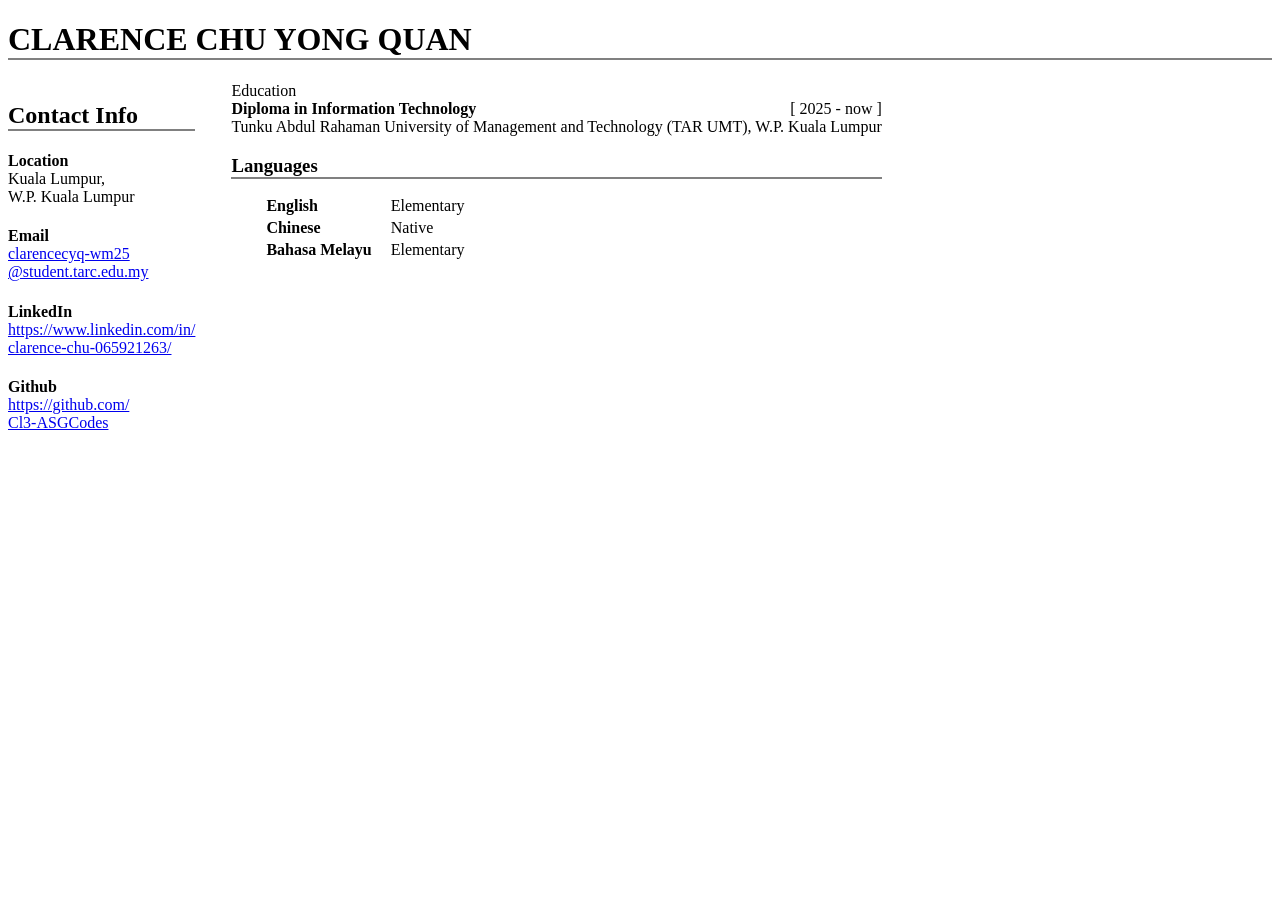
==== index.html @ 30cbedd7 "Add initial HTML structure and styling" ====
<!DOCTYPE html>
<html>

<style>
:is(h1,h2,h3,h4,h5,h6) :is(span,a, div) {
	font-weight: normal;
}

div :is(h1,h2,h3,h4,h5,h6) {
	margin-bottom: 15px;
}

.text-align-right {
	display: flex;
	justify-content: space-between;
}

.flex-parent {
	display: flex;
	gap: 20px;
}

.left {
	padding-right: 1rem;
	align-items:left;
	/*background: linear-gradient(to left, #faf1da, transparent);*/
	height: 100%;
}

.right {
	float: right;
}

li,table {
	margin-left: 2rem;
}


th {
	text-align:left;
	padding-right: 1rem;
}

body > :first-child, :is(h1,h2,h3) {
	border-bottom: 2px solid grey;
}


</style>

<body>
	<h1>CLARENCE CHU YONG QUAN</h1>
	<div class="flex-parent">
		<div class="flex-child left">
			<h2>Contact Info</h2>
			<h4>Location</br>
				<div>Kuala Lumpur, </br>W.P. Kuala Lumpur</div>
			</h4>
			<h4>Email</br>
				<a href="mailto:clarencecyq-wm25@student.tarc.edu.my">clarencecyq-wm25</br>@student.tarc.edu.my</a>
				<div style="margin-top: 10px;">
			</h4>
			<h4>LinkedIn</br>
				<a href="https://www.linkedin.com/in/clarence-chu-065921263/">https://www.linkedin.com/in/</br>clarence-chu-065921263/</a>
			</h4>
			<h4>Github</br>
				<a href="https://github.com/Cl3-ASGCodes">https://github.com/</br>Cl3-ASGCodes</a>
			</h4>
		</div>
		
		<div class="flex-child right"
			<h3>Education</h3>
			<div>
				<div class="text-align-right">
					<strong>Diploma in Information Technology</strong>
					<span>[ 2025 - now ]</span>
				</div>

				<div>
					Tunku Abdul Rahaman University of Management and Technology (TAR UMT), W.P. Kuala Lumpur</br>
					</li>
				</div>
			</div>

			<h3>Languages</h3>
			<table>
				<tr>
					<th>English</th>
					<td>Elementary</td>
				</tr>
				<tr>
					<th>Chinese</th>
					<td>Native</td>
				</tr>
				<tr>
					<th>Bahasa Melayu</th>
					<td>Elementary</td>
				</tr>
			</table>
		</div>
	</div>
</body>

</html>
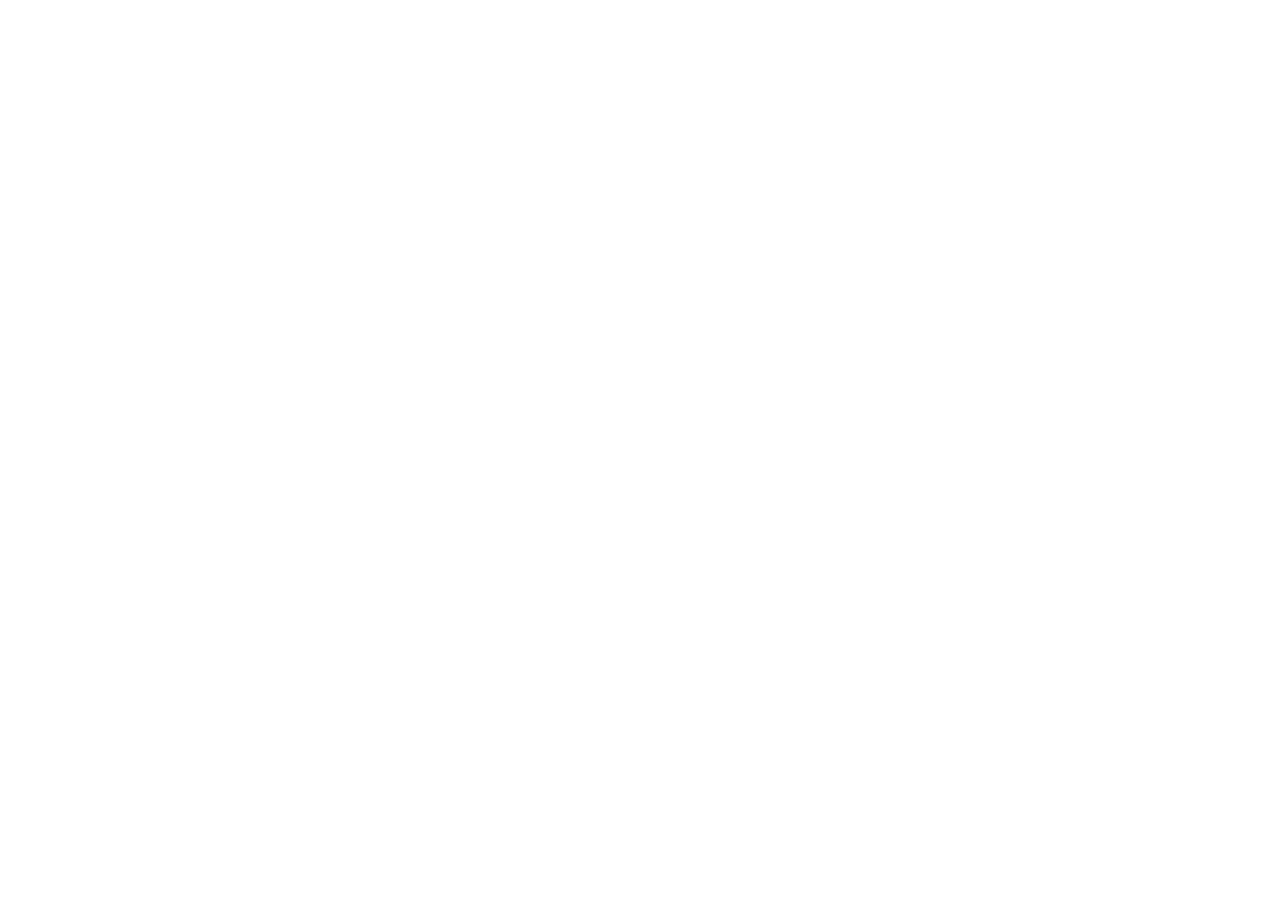
==== commit abd123bc: "modified:   index.html 	new file:   info.html" ====
--- a/index.html
+++ b/index.html
@@ -49,56 +49,7 @@
 </style>
 
 <body>
-	<h1>CLARENCE CHU YONG QUAN</h1>
-	<div class="flex-parent">
-		<div class="flex-child left">
-			<h2>Contact Info</h2>
-			<h4>Location</br>
-				<div>Kuala Lumpur, </br>W.P. Kuala Lumpur</div>
-			</h4>
-			<h4>Email</br>
-				<a href="mailto:clarencecyq-wm25@student.tarc.edu.my">clarencecyq-wm25</br>@student.tarc.edu.my</a>
-				<div style="margin-top: 10px;">
-			</h4>
-			<h4>LinkedIn</br>
-				<a href="https://www.linkedin.com/in/clarence-chu-065921263/">https://www.linkedin.com/in/</br>clarence-chu-065921263/</a>
-			</h4>
-			<h4>Github</br>
-				<a href="https://github.com/Cl3-ASGCodes">https://github.com/</br>Cl3-ASGCodes</a>
-			</h4>
-		</div>
-		
-		<div class="flex-child right"
-			<h3>Education</h3>
-			<div>
-				<div class="text-align-right">
-					<strong>Diploma in Information Technology</strong>
-					<span>[ 2025 - now ]</span>
-				</div>
 
-				<div>
-					Tunku Abdul Rahaman University of Management and Technology (TAR UMT), W.P. Kuala Lumpur</br>
-					</li>
-				</div>
-			</div>
-
-			<h3>Languages</h3>
-			<table>
-				<tr>
-					<th>English</th>
-					<td>Elementary</td>
-				</tr>
-				<tr>
-					<th>Chinese</th>
-					<td>Native</td>
-				</tr>
-				<tr>
-					<th>Bahasa Melayu</th>
-					<td>Elementary</td>
-				</tr>
-			</table>
-		</div>
-	</div>
 </body>
 
 </html>
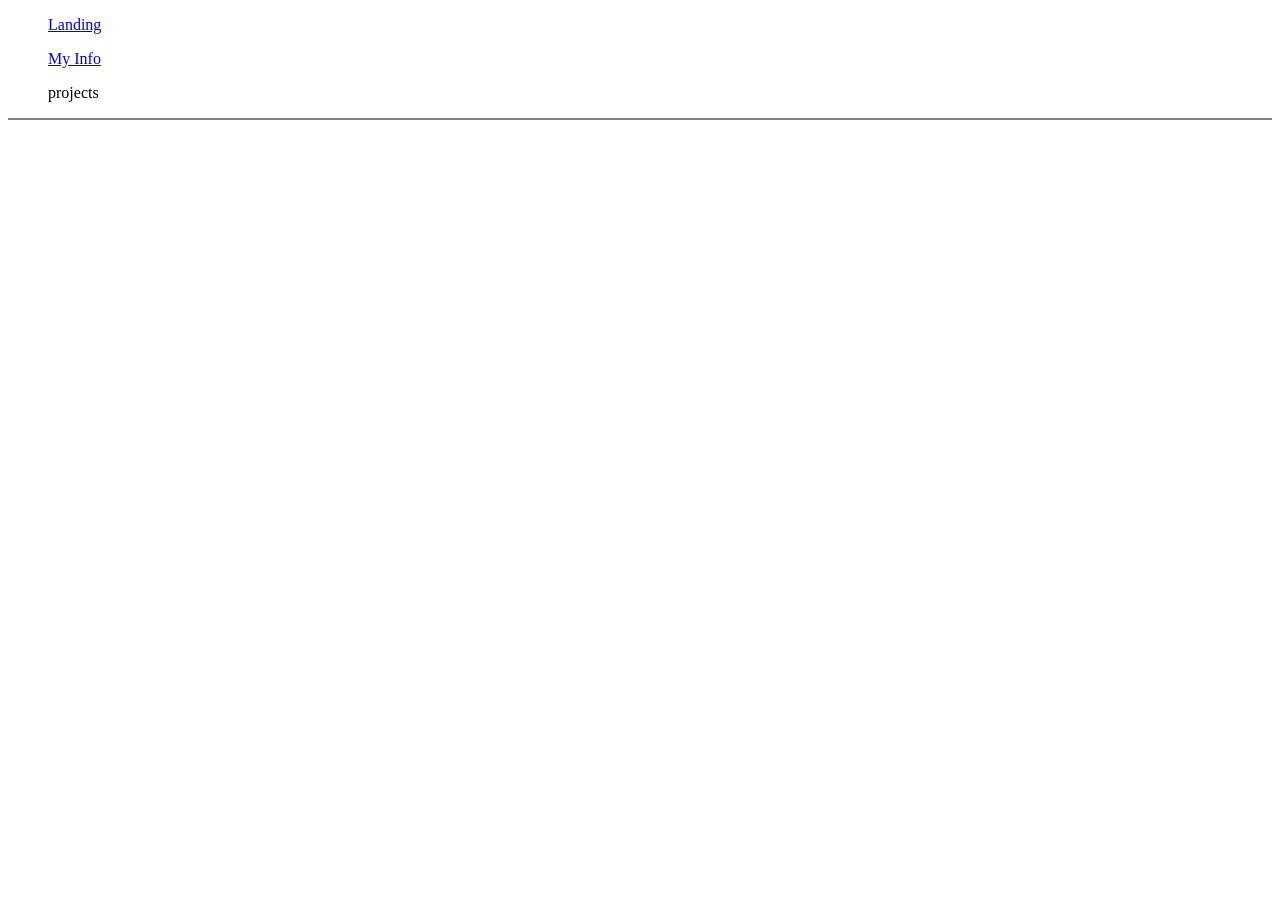
==== commit c3d8066a: "modified:   index.html" ====
--- a/index.html
+++ b/index.html
@@ -48,6 +48,12 @@
 
 </style>
 
+<nav>
+    <ul><a href="./index.html">Landing</a></ul>
+    <ul><a href="./info.html">My Info</a></ul>
+    <ul><a>projects</a></ul>
+</nav>
+
 <body>
 
 </body>
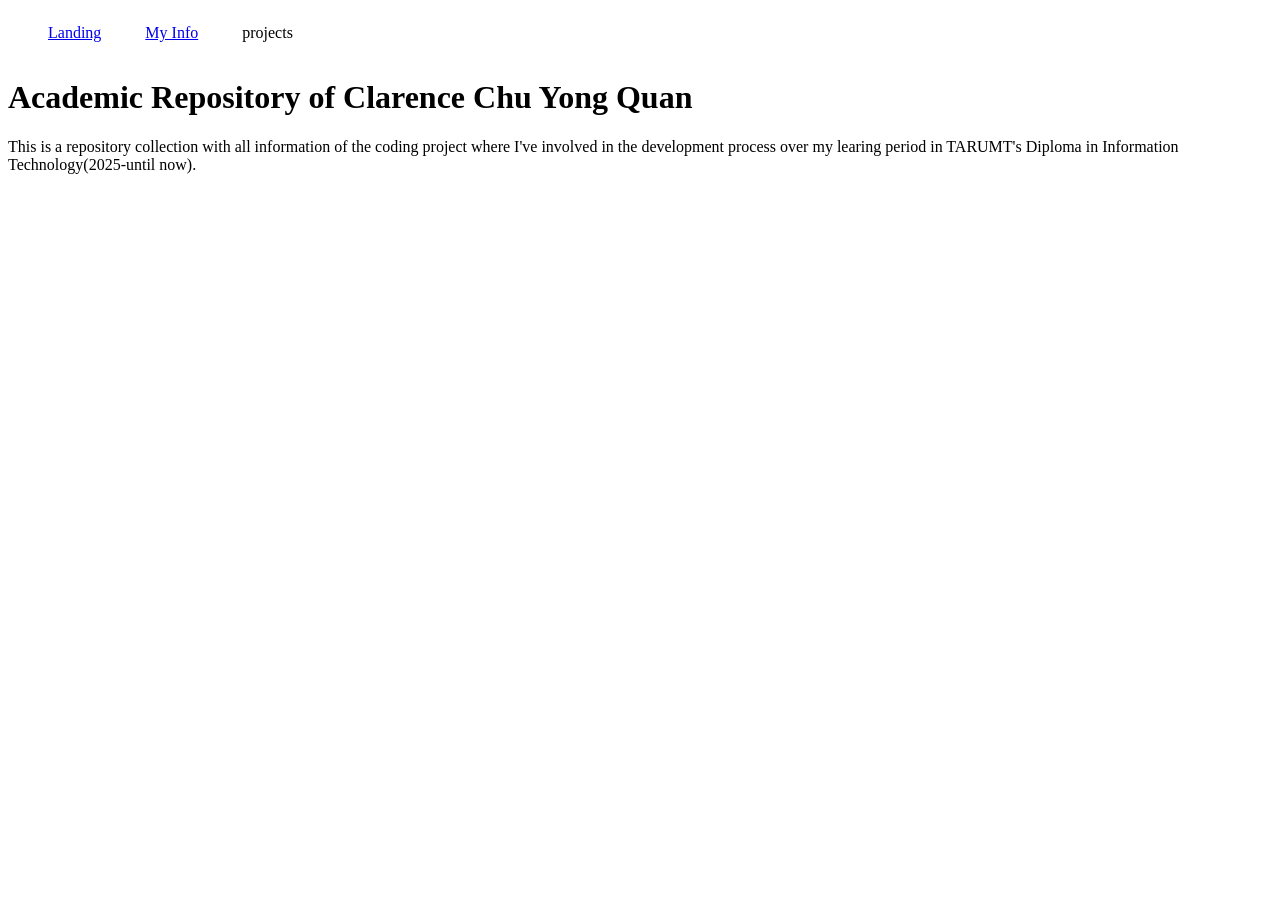
==== commit ef373b70: "modified:   index.html 	modified:   info.html 	new file:   script.js 	new file:   style.css 	new fil" ====
--- a/index.html
+++ b/index.html
@@ -1,61 +1,17 @@
 <!DOCTYPE html>
 <html>
 
-<style>
-:is(h1,h2,h3,h4,h5,h6) :is(span,a, div) {
-	font-weight: normal;
-}
-
-div :is(h1,h2,h3,h4,h5,h6) {
-	margin-bottom: 15px;
-}
-
-.text-align-right {
-	display: flex;
-	justify-content: space-between;
-}
-
-.flex-parent {
-	display: flex;
-	gap: 20px;
-}
-
-.left {
-	padding-right: 1rem;
-	align-items:left;
-	/*background: linear-gradient(to left, #faf1da, transparent);*/
-	height: 100%;
-}
-
-.right {
-	float: right;
-}
-
-li,table {
-	margin-left: 2rem;
-}
-
-
-th {
-	text-align:left;
-	padding-right: 1rem;
-}
-
-body > :first-child, :is(h1,h2,h3) {
-	border-bottom: 2px solid grey;
-}
-
-
-</style>
-
-<nav>
-    <ul><a href="./index.html">Landing</a></ul>
-    <ul><a href="./info.html">My Info</a></ul>
-    <ul><a>projects</a></ul>
-</nav>
+<head>
+	<script src="script.js"></script>
+	<link rel="stylesheet" href="styles.css">
+	<title>Academic Repository of Clarence Chu Yong Quan</title>
+</head>
 
 <body>
+	<re-nav></re-nav>
 
+	<h1>Academic Repository of Clarence Chu Yong Quan</h1>
+	<p>This is a repository collection with all information of the coding project where I've involved in the development process over my learing period in TARUMT's Diploma in Information Technology(2025-until now).</p>
 </body>
 
 </html>
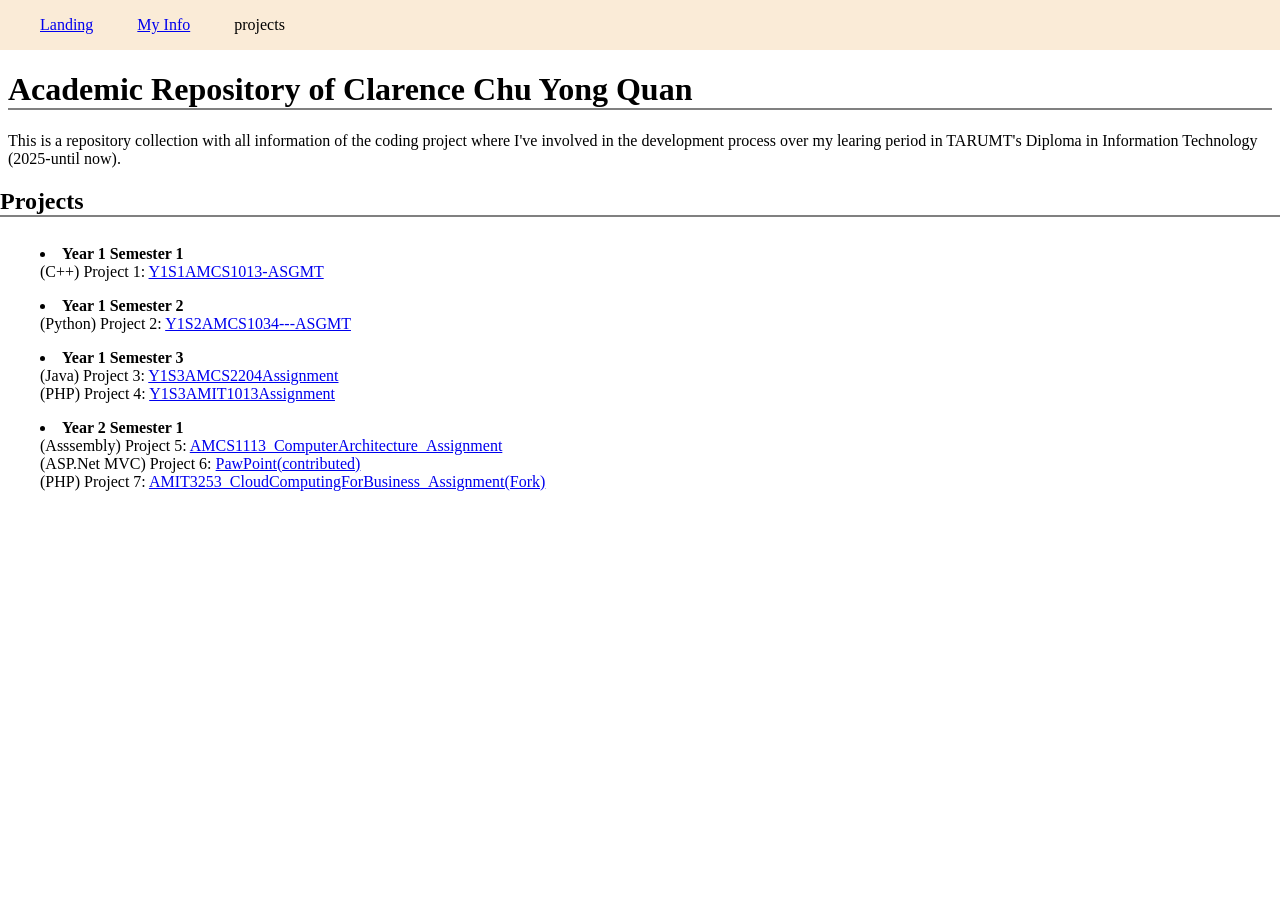
==== commit c6ca3eec: "modified:   index.html 	modified:   info.html 	new file:   projects/y1s1-amcs1013.html 	new file:   " ====
--- a/index.html
+++ b/index.html
@@ -3,7 +3,7 @@
 
 <head>
 	<script src="script.js"></script>
-	<link rel="stylesheet" href="styles.css">
+	<link rel="stylesheet" href="style.css">
 	<title>Academic Repository of Clarence Chu Yong Quan</title>
 </head>
 
@@ -11,7 +11,34 @@
 	<re-nav></re-nav>
 
 	<h1>Academic Repository of Clarence Chu Yong Quan</h1>
-	<p>This is a repository collection with all information of the coding project where I've involved in the development process over my learing period in TARUMT's Diploma in Information Technology(2025-until now).</p>
+	<p>This is a repository collection with all information of the coding project 
+		where I've involved in the development process over my learing period in 
+		TARUMT's Diploma in Information Technology (2025-until now).</p>
+
+	<h2>Projects</h2>
+	<li><strong>Year 1 Semester 1</strong>
+		<div>
+			(C++) Project 1: <a href="./projects/y1s1-amcs1013.html">Y1S1AMCS1013-ASGMT</a>
+		</div>
+	</li>
+	<li><strong>Year 1 Semester 2</strong>
+		<div>
+			(Python) Project 2: <a href="./projects/y1s2-amcs1034.html">Y1S2AMCS1034---ASGMT</a>
+		</div>
+	</li>
+	<li><strong>Year 1 Semester 3</strong>
+		<div>
+			(Java) Project 3: <a href="./projects/y1s3-amcs2204.html">Y1S3AMCS2204Assignment</a></br>
+			(PHP) Project 4: <a href="./projects/y1s3-amit1013.html">Y1S3AMIT1013Assignment</a>
+		</div>
+	</li>
+	<li><strong>Year 2 Semester 1</strong>
+		<div>
+			(Asssembly) Project 5: <a href="./projects/y2s1-amcs1113.html">AMCS1113_ComputerArchitecture_Assignment</a></br>
+			(ASP.Net MVC) Project 6: <a href="./projects/y2s1-amit2014.html">PawPoint(contributed)</a></br>
+			(PHP) Project 7: <a href="./projects/y2s1-amit3253.html">AMIT3253_CloudComputingForBusiness_Assignment(Fork)</a>
+		</div>
+	</li>
 </body>
 
 </html>
--- a/style.css
+++ b/style.css
@@ -0,0 +1,84 @@
+:is(h1,h2,h3,h4,h5,h6) :is(span,a, div) {
+	font-weight: normal;
+}
+
+div :is(h1,h2,h3,h4,h5,h6) {
+	margin-bottom: 15px;
+}
+
+.text-align-right {
+	display: flex;
+	justify-content: space-between;
+}
+
+.flex-parent {
+	display: flex;
+	gap: 20px;
+}
+
+.left {
+	padding-left: 8px;
+	padding-right: 1rem;
+	align-items:left;
+	/*background: linear-gradient(to left, #faf1da, transparent);*/
+	height: 100%;
+}
+
+.right {
+	padding-right:8px;
+	float: right;
+	width: 100%
+}
+
+li, table:is(.pad) {
+	margin-left: 2rem;
+}
+
+
+table:is(.pad) tr th {
+	text-align:left;
+	padding-right: 1rem;
+}
+
+body > :first-child, :is(h1,h2,h3) {
+	border-bottom: 2px solid grey;
+}
+
+body :is(h1, p){
+	margin-left: 8px;
+	margin-right: 8px;
+}
+
+li {
+	padding: 8px;
+}
+
+body , re-nav {
+	margin: 0;
+}
+
+nav {
+	background-color: antiquewhite;
+}
+
+:is(nav, td) ul{
+	display: inline-block;
+}
+
+
+
+tr:nth-child(odd):not(:is(.pad)) {
+	background-color: #f2f2f2;
+	min-width: 100%;
+}
+
+
+th{
+	width: 175px;
+}
+
+table {
+	max-width: 100%;
+	min-width: 175px;
+	width:100%;
+}
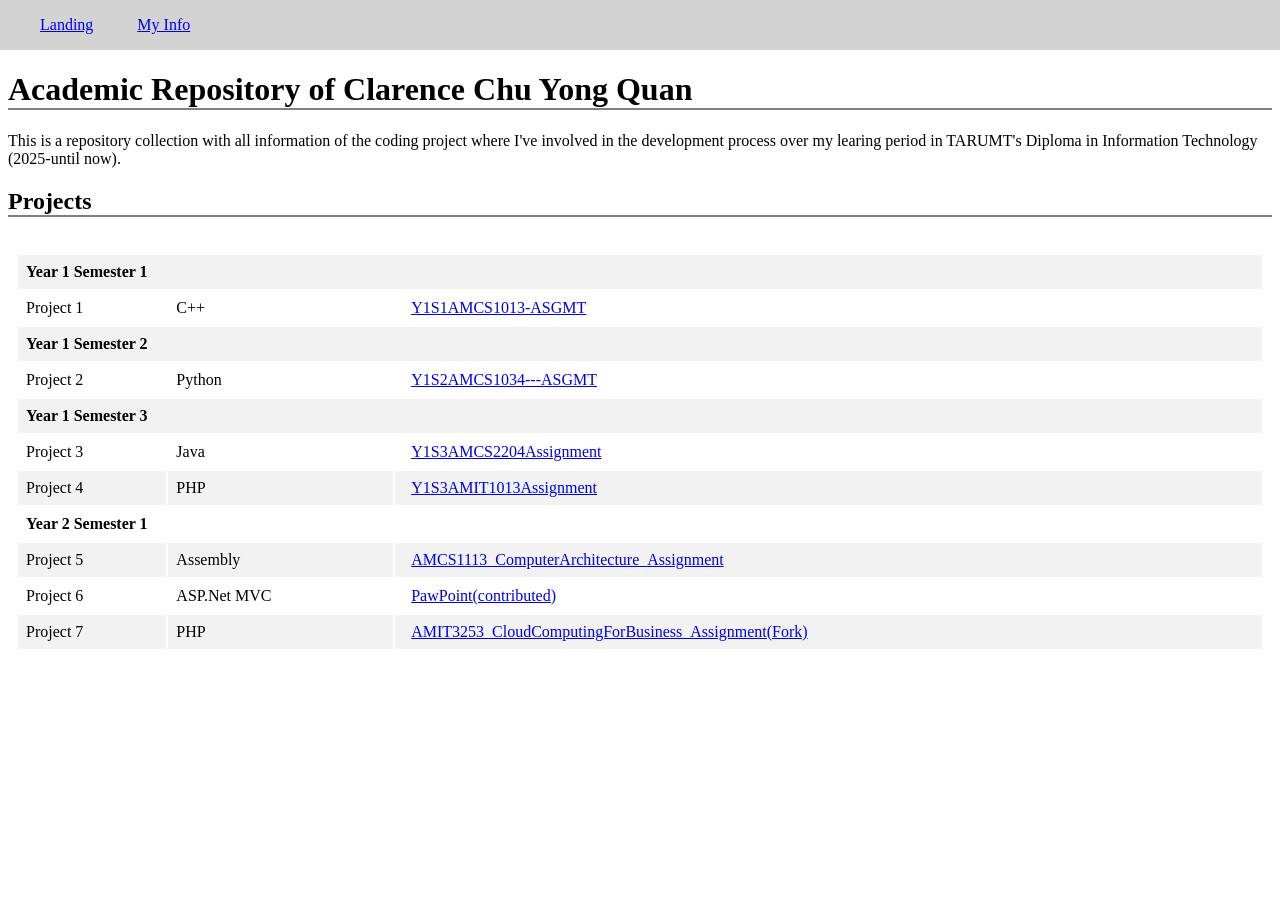
==== commit a0a087bd: "modified:   index.html 	modified:   projects/y1s1-amcs1013.html 	modified:   projects/y1s2-amcs1034." ====
--- a/index.html
+++ b/index.html
@@ -16,30 +16,110 @@
 		TARUMT's Diploma in Information Technology (2025-until now).</p>
 
 	<h2>Projects</h2>
-	<li><strong>Year 1 Semester 1</strong>
-		<div>
-			(C++) Project 1: <a href="./projects/y1s1-amcs1013.html">Y1S1AMCS1013-ASGMT</a>
-		</div>
-	</li>
-	<li><strong>Year 1 Semester 2</strong>
-		<div>
-			(Python) Project 2: <a href="./projects/y1s2-amcs1034.html">Y1S2AMCS1034---ASGMT</a>
-		</div>
-	</li>
-	<li><strong>Year 1 Semester 3</strong>
-		<div>
-			(Java) Project 3: <a href="./projects/y1s3-amcs2204.html">Y1S3AMCS2204Assignment</a></br>
-			(PHP) Project 4: <a href="./projects/y1s3-amit1013.html">Y1S3AMIT1013Assignment</a>
-		</div>
-	</li>
-	<li><strong>Year 2 Semester 1</strong>
-		<div>
-			(Asssembly) Project 5: <a href="./projects/y2s1-amcs1113.html">AMCS1113_ComputerArchitecture_Assignment</a></br>
-			(ASP.Net MVC) Project 6: <a href="./projects/y2s1-amit2014.html">PawPoint(contributed)</a></br>
-			(PHP) Project 7: <a href="./projects/y2s1-amit3253.html">AMIT3253_CloudComputingForBusiness_Assignment(Fork)</a>
-		</div>
-	</li>
+	<table>
+		<tr>
+			<th colspan="3">Year 1 Semester 1</th>
+		</tr>
+		<tr>
+			<td>
+				Project 1
+			</td>
+			<td>
+				C++
+			</td>
+			<td>
+				<a href="./projects/y1s1-amcs1013.html">Y1S1AMCS1013-ASGMT</a>
+			</td>
+		</tr>
+
+		<tr>
+			<th colspan="3">Year 1 Semester 2</th>
+		</tr>
+		<tr>
+			<td>
+				Project 2
+			</td>
+			<td>
+				Python
+			</td>
+			<td>
+				<a href="./projects/y1s2-amcs1034.html">Y1S2AMCS1034---ASGMT</a>
+			</td>
+		</tr>
+
+		<tr>
+			<th colspan="3">Year 1 Semester 3</th>
+		</tr>
+		<tr>
+			<td>
+				Project 3
+			</td>
+			<td>
+				Java
+			</td>
+			<td>
+				<a href="./projects/y1s3-amcs2204.html">Y1S3AMCS2204Assignment</a>
+			</td>
+		</tr>		
+		<tr>
+			<td>
+				Project 4
+			</td>
+			<td>
+				PHP
+			</td>
+			<td>
+				<a href="./projects/y1s3-amit1013.html">Y1S3AMIT1013Assignment</a>
+			</td>
+		</tr>	
+
+		<tr>
+			<th colspan="3">Year 2 Semester 1</th>
+		</tr>
+		<tr>
+			<td>
+				Project 5
+			</td>
+			<td>
+				Assembly
+			</td>
+			<td>
+				<a href="./projects/y2s1-amcs1113.html">AMCS1113_ComputerArchitecture_Assignment</a>
+			</td>
+		</tr>
+		<tr>
+			<td>
+				Project 6
+			</td>
+			<td>
+				ASP.Net MVC
+			</td>
+			<td>
+				<a href="./projects/y2s1-amit2014.html">PawPoint(contributed)</a>
+			</td>
+		</tr>
+		<tr>
+			<td>
+				Project 7
+			</td>
+			<td>
+				PHP
+			</td>
+			<td>
+				<a href="./projects/y2s1-amit3253.html">AMIT3253_CloudComputingForBusiness_Assignment(Fork)</a>
+			</td>
+		</tr>
+	</table>
 </body>
+
+<style>
+	th {
+		text-align: start;
+	}
+	tr * {
+		padding: 8px;
+	}
+</style>
 
 </html>
 
--- a/style.css
+++ b/style.css
@@ -44,7 +44,7 @@
 	border-bottom: 2px solid grey;
 }
 
-body :is(h1, p){
+body :is(h1, h2, p){
 	margin-left: 8px;
 	margin-right: 8px;
 }
@@ -58,7 +58,7 @@
 }
 
 nav {
-	background-color: antiquewhite;
+	background-color: lightgrey;
 }
 
 :is(nav, td) ul{
@@ -81,4 +81,5 @@
 	max-width: 100%;
 	min-width: 175px;
 	width:100%;
+	padding:1rem;
 }
